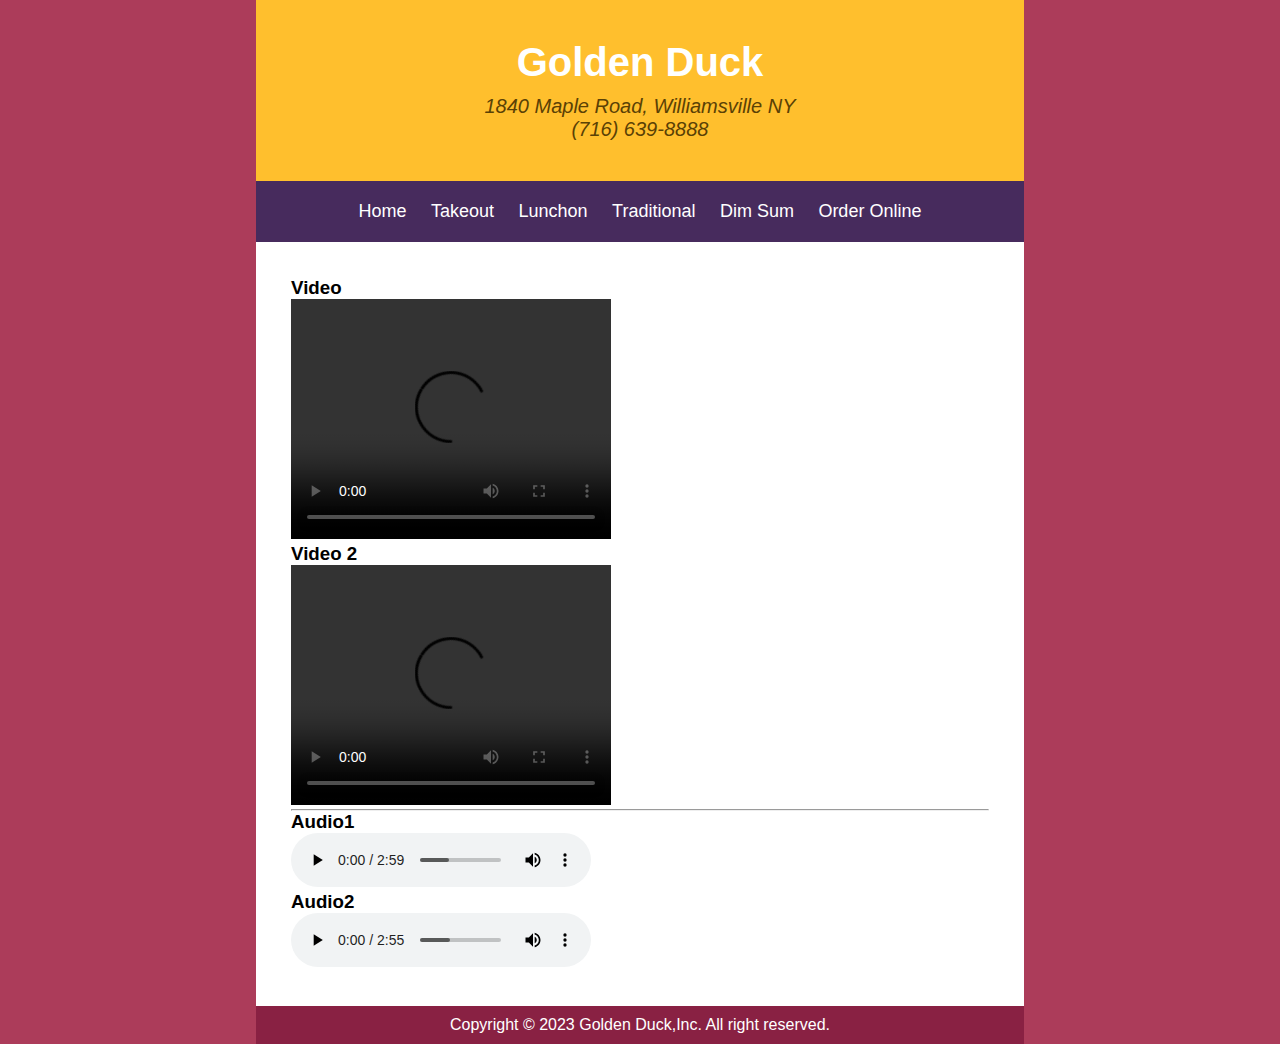
==== lunchon.html @ a6cfd3df "Add files via upload" ====
<!DOCTYPE html>
<html lang="en">
<head>
    <meta charset="UTF-8">
    <meta name="viewport" content="width=device-width, initial-scale=1.0">
    <title>Golden Duck</title>
    <link rel="shortcut icon" href="Images/favicon.ico" type="image/x-icon">
    <link rel="stylesheet" href="CSS/style.css">
</head>
<body>
    <header>
        <h1>Golden Duck</h1>
        <address>
            1840 Maple Road, Williamsville NY <br>
            (716) 639-8888
        </address>
    </header>
    <nav>
        <ul>
            <li><a href="index.html">Home</a></li>
            <li><a href="takeout.html">Takeout</a></li>
            <li><a href="lunchon.html">Lunchon</a></li>
            <li><a href="traditional.html">Traditional</a></li>
            <li><a href="dimsum.html">Dim Sum</a></li>
            <li><a href="order.html">Order Online</a></li>
        </ul>
    </nav>
    <section>
        <h3>Video</h3>
        <video width="320" height="240" controls>
            <source src="Media/Video/marry.mp4" type="video/mp4">
        </video>
        <h3>Video 2</h3>
        <video width="320" height="240" controls>
            <source src="Media/Video/Song.mp4" type="video/mp4">
        </video>
        <hr>
        <h3>Audio1</h3>
        <audio controls>
            <source src="Media/Audio/Top-of-the-world.mp3" type="audio/mpeg">
        </audio>
        <h3>Audio2</h3>
        <audio controls>
            <source src="Media/Audio/Until-I-Found-You.mp3" type="audio/mpeg">
        </audio>
    </section>
    <footer>
        <p>Copyright &copy; 2023 Golden Duck,Inc. All right reserved.</p>
    </footer>
</body>
</html>
---- CSS/style.css ----
*{
    margin:0;
    padding:0;
}
body{
    background-color: #ac3c5a;
    font-family: Arial, Helvetica, sans-serif;
    margin-left:20%;
    margin-right:20%;
}
header{
    background-color: #ffbf2d;
    text-align: center;
    padding:40px;
}
header h1{
    color:#fff;
    font-size: 40px;
}
header address{
    color:#5a4105;
    margin-top:10px;
    font-size:20px;
}
nav{
    background-color: #472b5d;
    text-align: center;
    padding:20px;    
}
nav li{
    display: inline;
}
nav a{
    font-size:18px;
    color:#fff;
    text-decoration: none;
    padding:10px;
}
section{
    background-color: #fff;
    padding:35px;
}
section p{
    line-height:30px;
    margin-bottom:10px;
}
table,td{
    padding:10px;
}
footer{
    background-color: #892143;
    padding:10px;
    text-align: center;
    color:#fff;
}
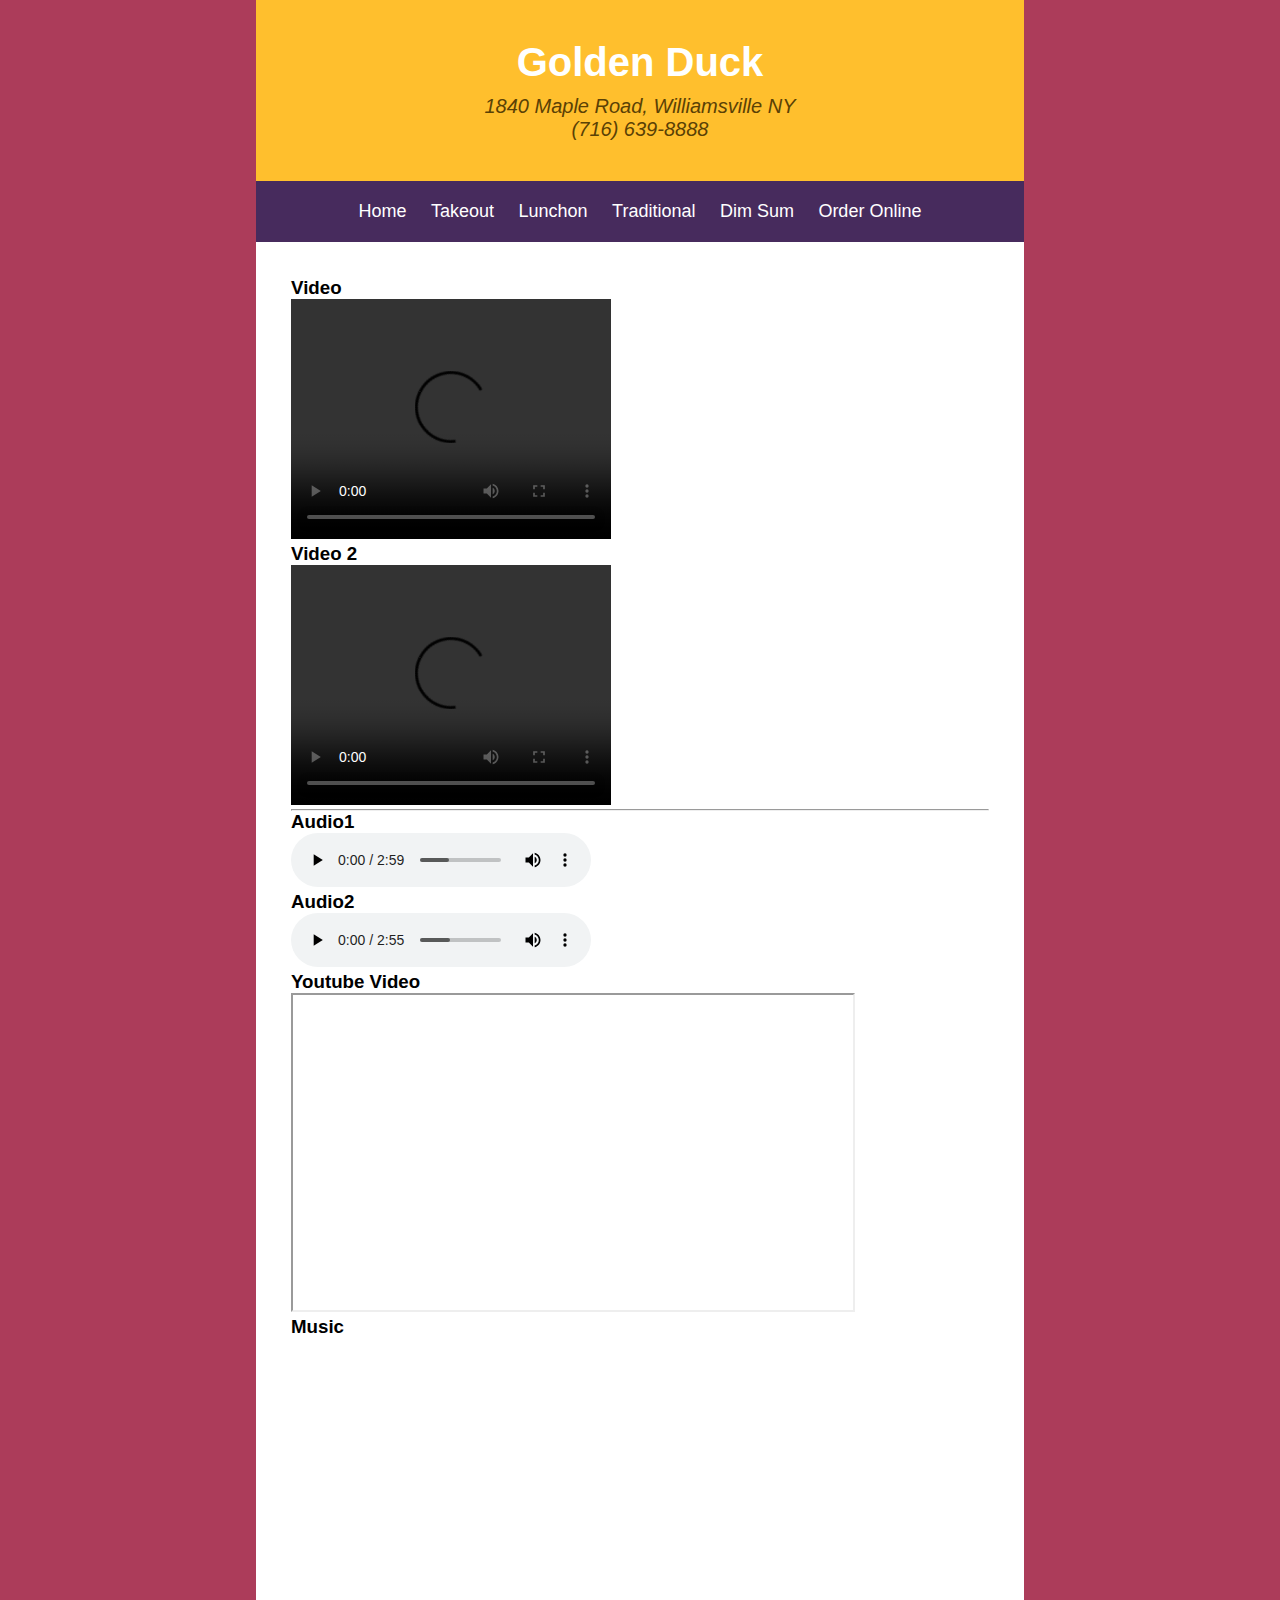
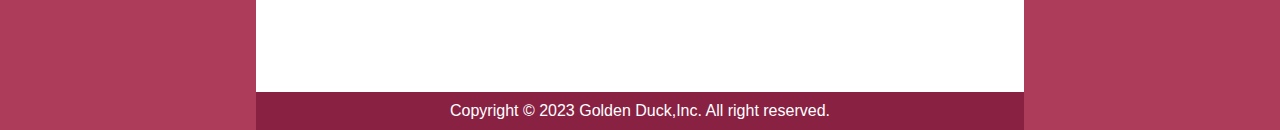
==== commit 1dce4bee: "Add files via upload" ====
--- a/lunchon.html
+++ b/lunchon.html
@@ -43,6 +43,11 @@
         <audio controls>
             <source src="Media/Audio/Until-I-Found-You.mp3" type="audio/mpeg">
         </audio>
+        <h3>Youtube Video</h3>
+        <iframe width="560" height="315" src="https://www.youtube.com/embed/PCAwJs51D0k?si=UE6oJ4i-ChhWBi8s?autoplay=1&mute=1" title="YouTube video player" frameborder="1" allow="accelerometer; autoplay; clipboard-write; encrypted-media; gyroscope; picture-in-picture; web-share" allowfullscreen></iframe>
+
+        <h3>Music</h3>
+        <iframe width="560" height="315" src="https://www.youtube.com/embed/nS94wE_9qe0?si=SI1Cheb3btLsDkks" title="YouTube video player" frameborder="0" allow="accelerometer; autoplay; clipboard-write; encrypted-media; gyroscope; picture-in-picture; web-share" allowfullscreen></iframe>
     </section>
     <footer>
         <p>Copyright &copy; 2023 Golden Duck,Inc. All right reserved.</p>
